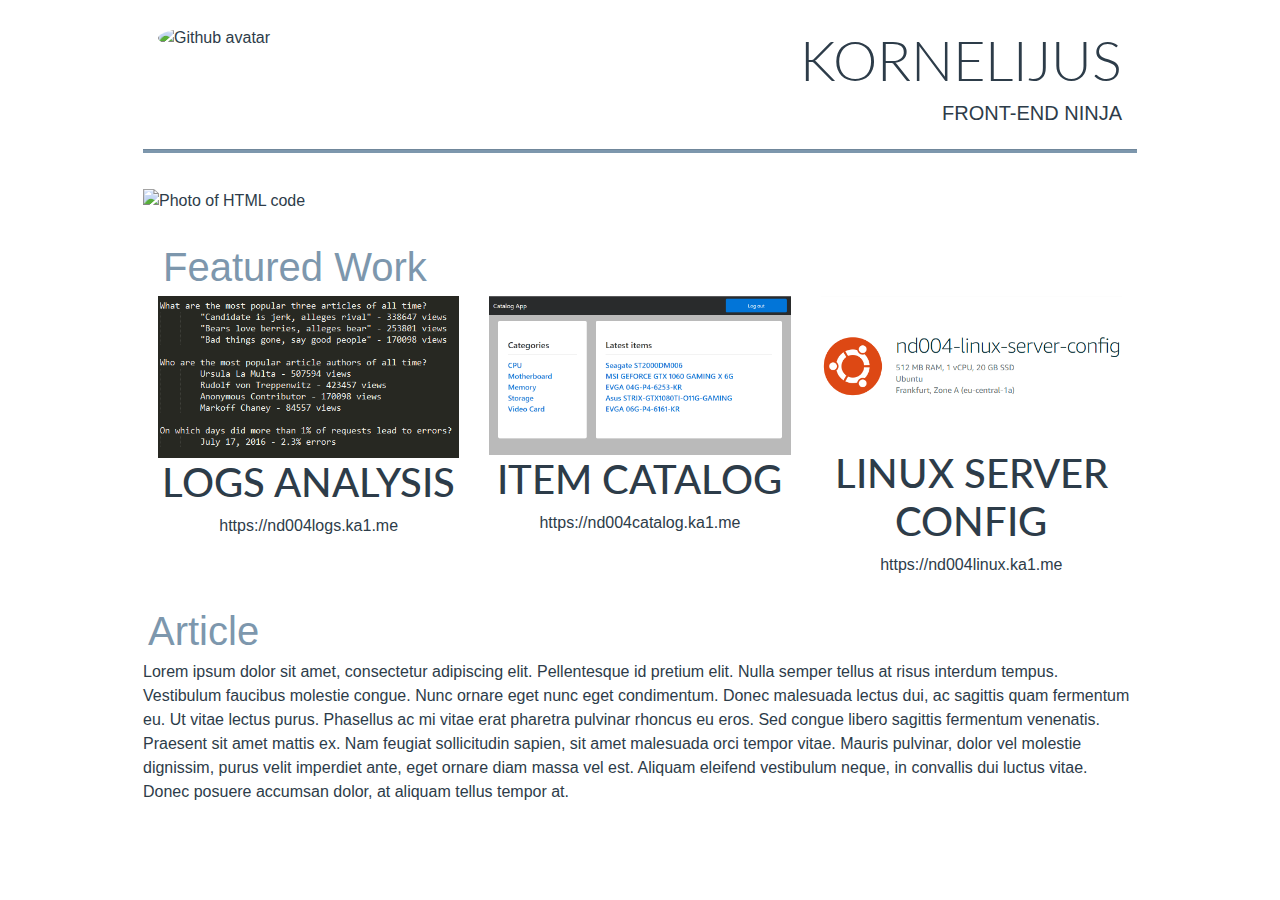
==== Full Stack Web Developer Nanodegree/Project 2 - Build a Portfolio site/index.html @ 45bf0eec "adding portfolio" ====
<!doctype html>
<html>
<head>
    <meta charset="utf-8">
    <title>Portfolio Page - Kornelijus</title>
    <link rel=stylesheet href="https://cdnjs.cloudflare.com/ajax/libs/twitter-bootstrap/4.0.0-alpha.6/css/bootstrap.min.css">
    <link href="https://fonts.googleapis.com/css?family=Lato:500,Raleway" rel="stylesheet">
    <link rel=stylesheet href="css/style.css">
</head>
<body>
<div class="container outer">
    <header>
        <div class="container">
            <div class="row">
                <section class="col-md-2">
                    <img src="https://avatars2.githubusercontent.com/u/16837066?v=3&s=460" alt="Github avatar" id="avatar">
                </section>
                <section class="col-md-10 header-right">
                    <h1 class="display-4" id="name">KORNELIJUS</h1>
                    <h5>FRONT-END NINJA</h5>
                </section>
            </div>
        </div>
        <hr>
    </header>
    <img src="https://upload.wikimedia.org/wikipedia/commons/thumb/8/81/HTML5_de_Erick_Dimas.jpg/800px-HTML5_de_Erick_Dimas.jpg" alt="Photo of HTML code" id="filler">
    <div class="container">
        <h1 class="label">Featured Work</h1>
        <div class="row">
            <section class="col-md-4 project">
                <img class="img-fluid" alt="Logs analysis" src="img/logsanalysis.png">
                <h1 class="display-5">LOGS ANALYSIS</h1>
                https://nd004logs.ka1.me
            </section>
            <section class="col-md-4 project">
                <img class="img-fluid" alt="Item catalog" src="img/itemcatalog.png">
                <h1 class="display-5">ITEM CATALOG</h1>
                https://nd004catalog.ka1.me
            </section>
            <section class="col-md-4 project">
                <img class="img-fluid" alt="Linux server config" src="img/linuxserverconfig.png">
                <h1 class="display-5">LINUX SERVER CONFIG</h1>
                https://nd004linux.ka1.me
            </section>
        </div>
    </div>
    <article id="lorem-ipsum">
        <h1 class="label">Article</h1>
        <p>
        Lorem ipsum dolor sit amet, consectetur adipiscing elit. Pellentesque id pretium elit. Nulla semper tellus at risus interdum tempus. Vestibulum faucibus molestie congue. Nunc ornare eget nunc eget condimentum. Donec malesuada lectus dui, ac sagittis quam fermentum eu. Ut vitae lectus purus. Phasellus ac mi vitae erat pharetra pulvinar rhoncus eu eros. Sed congue libero sagittis fermentum venenatis. Praesent sit amet mattis ex. Nam feugiat sollicitudin sapien, sit amet malesuada orci tempor vitae. Mauris pulvinar, dolor vel molestie dignissim, purus velit imperdiet ante, eget ornare diam massa vel est. Aliquam eleifend vestibulum neque, in convallis dui luctus vitae. Donec posuere accumsan dolor, at aliquam tellus tempor at.
        </p>
    </article>
</div>
</body>
</html>
---- Full Stack Web Developer Nanodegree/Project 2 - Build a Portfolio site/css/style.css ----
body {
    color: #2d3c49;
}

header hr {
    background: #7d97ad !important;
    height: 3px !important;
    margin-bottom: 35px;
}

.container.outer {
    margin-top: 2%;
    width: 80%;
}

.header-right {
    text-align: right;
}

#name {
    font-family: "Lato";
}

.label {
    margin: 30px 0 5px 5px;
    text-align: left;
    color: #7d97ad;
    font-weight: normal !important;
}

.project {
    text-align: center;
}

.project h1 {
    font-family: "Lato";
    font-weight: 500 !important;
}

#avatar {
    float: left;
    width: 8rem;
    border-radius: 50%;
}

#filler {
    width: 100%;
    height: 25rem;
    overflow: hidden;
}
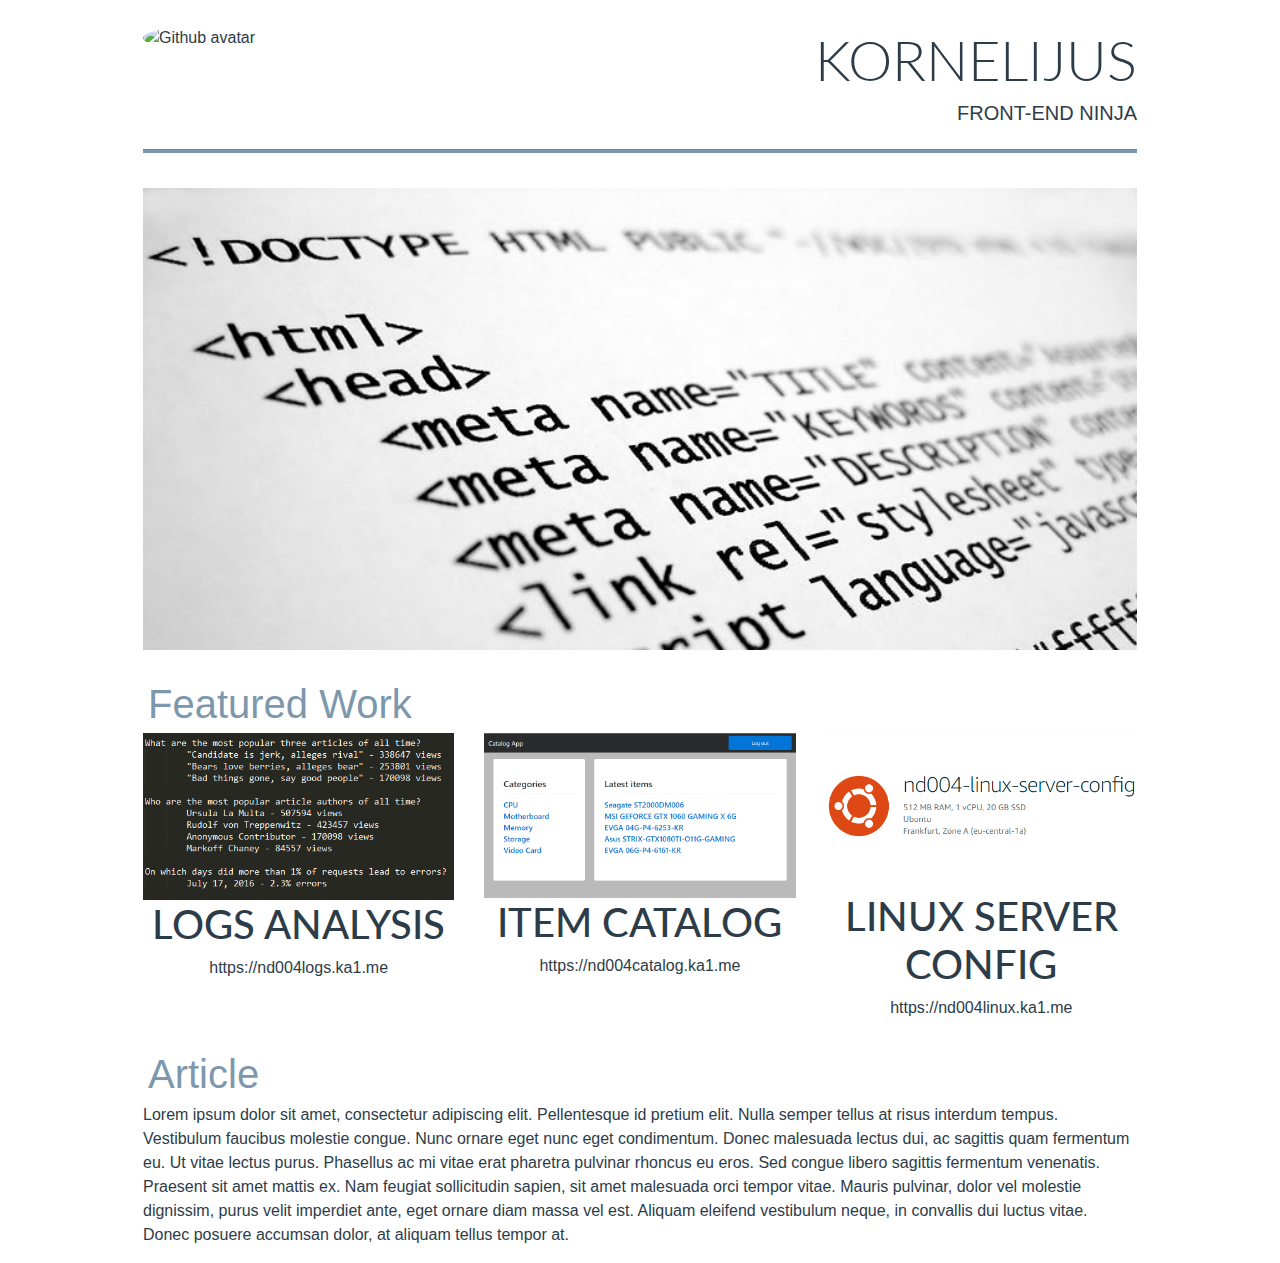
==== commit 986638f9: "updated portfolio site's structure" ====
--- a/Full Stack Web Developer Nanodegree/Project 2 - Build a Portfolio site/index.html
+++ b/Full Stack Web Developer Nanodegree/Project 2 - Build a Portfolio site/index.html
@@ -2,6 +2,7 @@
 <html>
 <head>
     <meta charset="utf-8">
+    <meta name="viewport" content="width=device-width, initial-scale=1">
     <title>Portfolio Page - Kornelijus</title>
     <link rel=stylesheet href="https://cdnjs.cloudflare.com/ajax/libs/twitter-bootstrap/4.0.0-alpha.6/css/bootstrap.min.css">
     <link href="https://fonts.googleapis.com/css?family=Lato:500,Raleway" rel="stylesheet">
@@ -9,47 +10,46 @@
 </head>
 <body>
 <div class="container outer">
-    <header>
-        <div class="container">
-            <div class="row">
-                <section class="col-md-2">
-                    <img src="https://avatars2.githubusercontent.com/u/16837066?v=3&s=460" alt="Github avatar" id="avatar">
-                </section>
-                <section class="col-md-10 header-right">
-                    <h1 class="display-4" id="name">KORNELIJUS</h1>
-                    <h5>FRONT-END NINJA</h5>
-                </section>
+    <div class="row">
+        <section class="col-md-12">
+            <img class="img-fluid" src="https://avatars2.githubusercontent.com/u/16837066?v=3&s=460" alt="Github avatar" id="avatar">
+            <div class="header-right">
+                <h1 class="display-4" id="name">KORNELIJUS</h1>
+                <h5>FRONT-END NINJA</h5>
             </div>
-        </div>
-        <hr>
-    </header>
-    <img src="https://upload.wikimedia.org/wikipedia/commons/thumb/8/81/HTML5_de_Erick_Dimas.jpg/800px-HTML5_de_Erick_Dimas.jpg" alt="Photo of HTML code" id="filler">
-    <div class="container">
-        <h1 class="label">Featured Work</h1>
-        <div class="row">
-            <section class="col-md-4 project">
-                <img class="img-fluid" alt="Logs analysis" src="img/logsanalysis.png">
-                <h1 class="display-5">LOGS ANALYSIS</h1>
-                https://nd004logs.ka1.me
-            </section>
-            <section class="col-md-4 project">
-                <img class="img-fluid" alt="Item catalog" src="img/itemcatalog.png">
-                <h1 class="display-5">ITEM CATALOG</h1>
-                https://nd004catalog.ka1.me
-            </section>
-            <section class="col-md-4 project">
-                <img class="img-fluid" alt="Linux server config" src="img/linuxserverconfig.png">
-                <h1 class="display-5">LINUX SERVER CONFIG</h1>
-                https://nd004linux.ka1.me
-            </section>
-        </div>
+        </section>
+
+        <section class="col-md-12">
+            <hr>
+            <img class="img-fluid" src="img/htmlcode.jpg" alt="Photo of HTML code" id="filler">
+            <h1 class="label">Featured Work</h1>
+        </section>
+
+        <section class="col-md-4 project">
+            <img class="img-fluid" alt="Logs analysis" src="img/logsanalysis.png">
+            <h1 class="display-5">LOGS ANALYSIS</h1>
+            https://nd004logs.ka1.me
+        </section>
+
+        <section class="col-md-4 project">
+            <img class="img-fluid" alt="Item catalog" src="img/itemcatalog.png">
+            <h1 class="display-5">ITEM CATALOG</h1>
+            https://nd004catalog.ka1.me
+        </section>
+
+        <section class="col-md-4 project">
+            <img class="img-fluid" alt="Linux server config" src="img/linuxserverconfig.png">
+            <h1 class="display-5">LINUX SERVER CONFIG</h1>
+            https://nd004linux.ka1.me
+        </section>
+
+        <section class="col-md-12">
+            <h1 class="label">Article</h1>
+            <p>
+            Lorem ipsum dolor sit amet, consectetur adipiscing elit. Pellentesque id pretium elit. Nulla semper tellus at risus interdum tempus. Vestibulum faucibus molestie congue. Nunc ornare eget nunc eget condimentum. Donec malesuada lectus dui, ac sagittis quam fermentum eu. Ut vitae lectus purus. Phasellus ac mi vitae erat pharetra pulvinar rhoncus eu eros. Sed congue libero sagittis fermentum venenatis. Praesent sit amet mattis ex. Nam feugiat sollicitudin sapien, sit amet malesuada orci tempor vitae. Mauris pulvinar, dolor vel molestie dignissim, purus velit imperdiet ante, eget ornare diam massa vel est. Aliquam eleifend vestibulum neque, in convallis dui luctus vitae. Donec posuere accumsan dolor, at aliquam tellus tempor at.
+            </p>
+        </section>
     </div>
-    <article id="lorem-ipsum">
-        <h1 class="label">Article</h1>
-        <p>
-        Lorem ipsum dolor sit amet, consectetur adipiscing elit. Pellentesque id pretium elit. Nulla semper tellus at risus interdum tempus. Vestibulum faucibus molestie congue. Nunc ornare eget nunc eget condimentum. Donec malesuada lectus dui, ac sagittis quam fermentum eu. Ut vitae lectus purus. Phasellus ac mi vitae erat pharetra pulvinar rhoncus eu eros. Sed congue libero sagittis fermentum venenatis. Praesent sit amet mattis ex. Nam feugiat sollicitudin sapien, sit amet malesuada orci tempor vitae. Mauris pulvinar, dolor vel molestie dignissim, purus velit imperdiet ante, eget ornare diam massa vel est. Aliquam eleifend vestibulum neque, in convallis dui luctus vitae. Donec posuere accumsan dolor, at aliquam tellus tempor at.
-        </p>
-    </article>
 </div>
 </body>
 </html>--- a/Full Stack Web Developer Nanodegree/Project 2 - Build a Portfolio site/css/style.css
+++ b/Full Stack Web Developer Nanodegree/Project 2 - Build a Portfolio site/css/style.css
@@ -2,7 +2,7 @@
     color: #2d3c49;
 }
 
-header hr {
+hr {
     background: #7d97ad !important;
     height: 3px !important;
     margin-bottom: 35px;
@@ -45,6 +45,4 @@
 
 #filler {
     width: 100%;
-    height: 25rem;
-    overflow: hidden;
 }